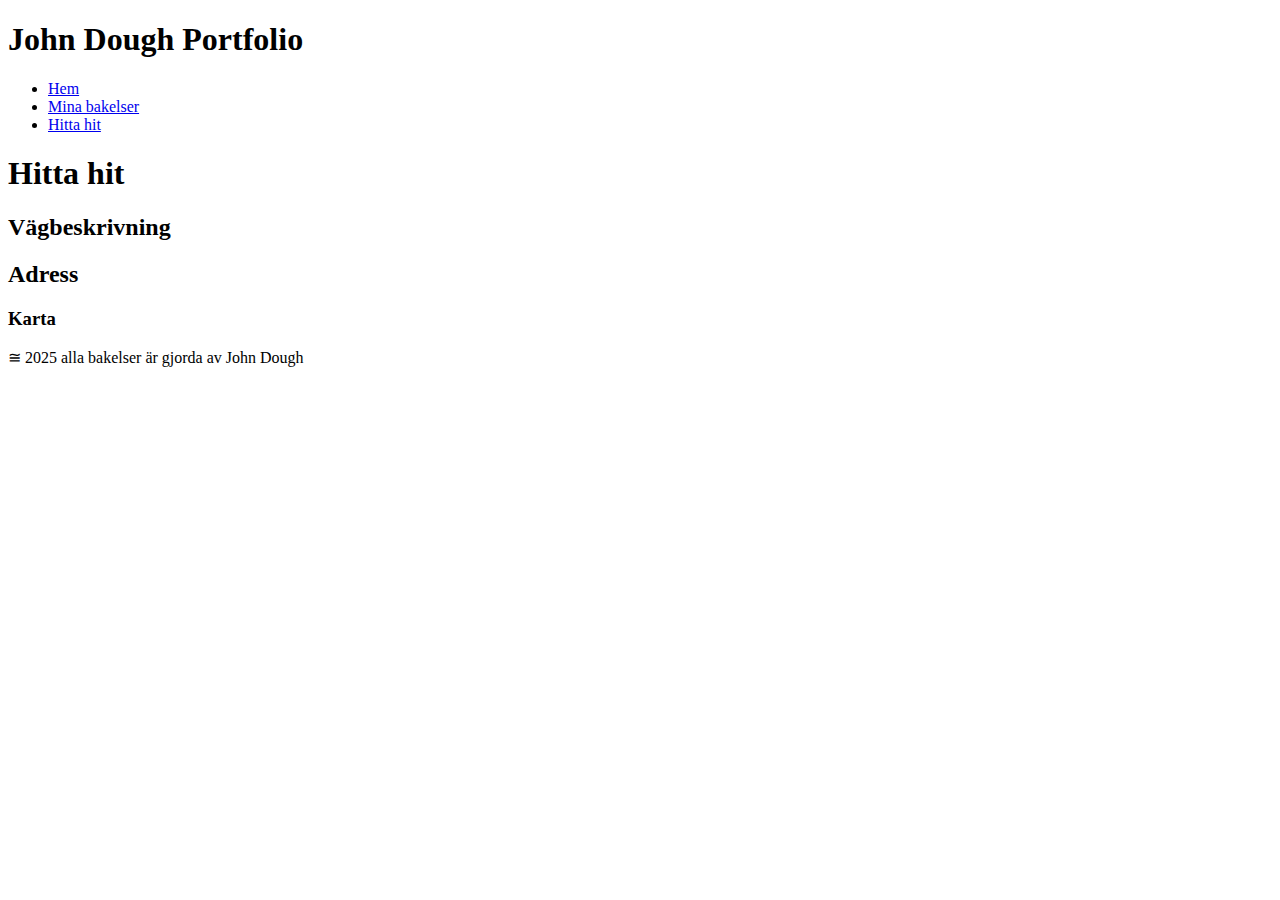
==== hitta-hit.html @ f2884c5f "Added pages" ====
<!DOCTYPE html>
<html lang="en">
<head>
    <meta charset="UTF-8">
    <meta name="viewport" content="width=device-width, initial-scale=1.0">
    <title>Hitta hit</title>
</head>

<body>

    <header>
        <h1> John Dough Portfolio</h1>
    </header>

    <nav>
        <ul>
            <li>
                <a href="index.html">Hem</a>
            </li>
            <li>
                <a href="mina-bakelser.html">Mina bakelser</a>
            </li>
            <li class="current-page">
                <a href="hitta-hit.html">Hitta hit</a>
            </li>
        </ul>
    </nav>

    <main>
    <h1> Hitta hit</h1>

    <h2>Vägbeskrivning</h2>

    <h2>Adress</h2>

    <h3>Karta</h3>
    </main>

    <footer>
        &cong; 2025 alla bakelser är gjorda av John Dough
    </footer>
</body>
</html>
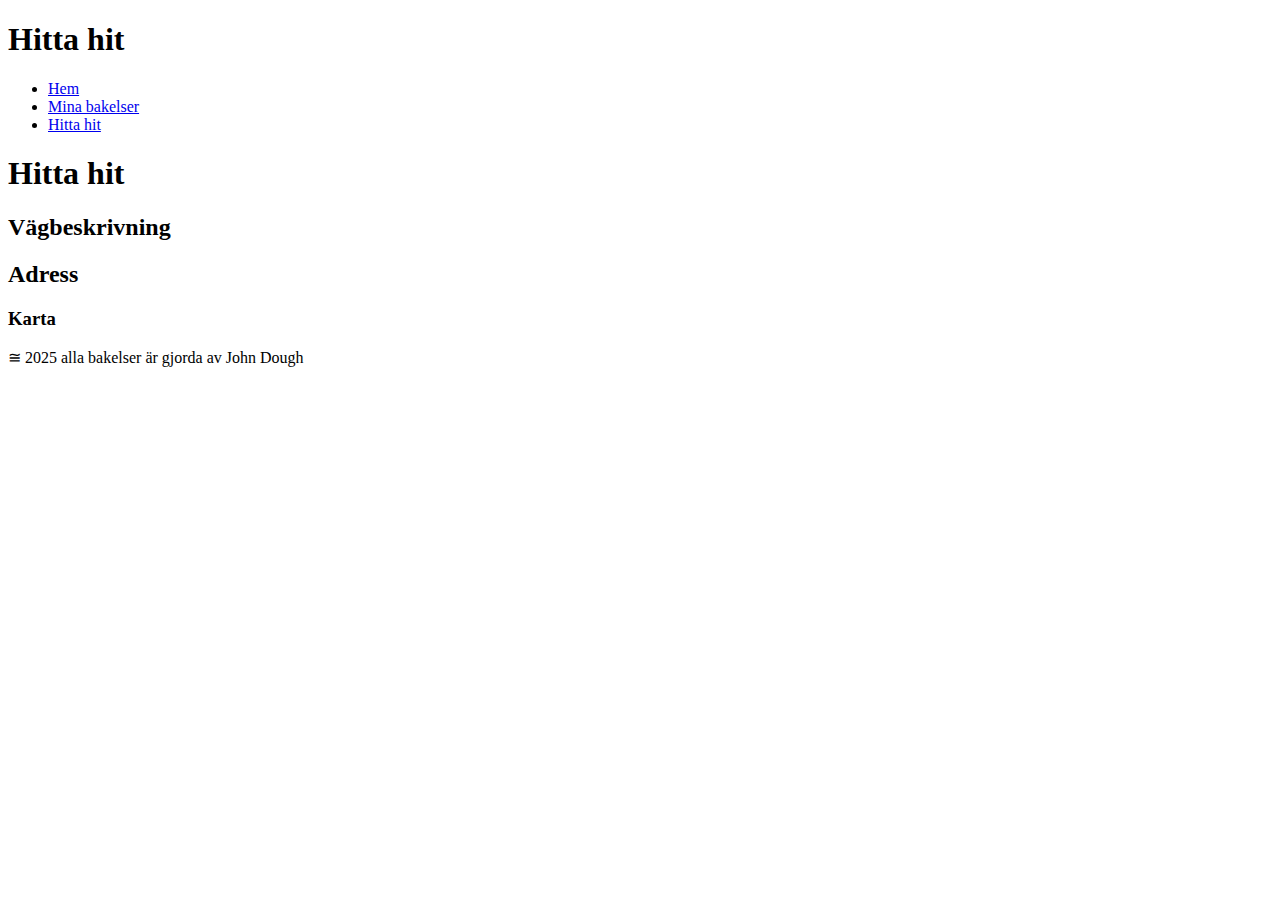
==== commit 0deba4ca: "Header update" ====
--- a/hitta-hit.html
+++ b/hitta-hit.html
@@ -9,7 +9,7 @@
 <body>
 
     <header>
-        <h1> John Dough Portfolio</h1>
+        <h1> Hitta hit</h1>
     </header>
 
     <nav>
